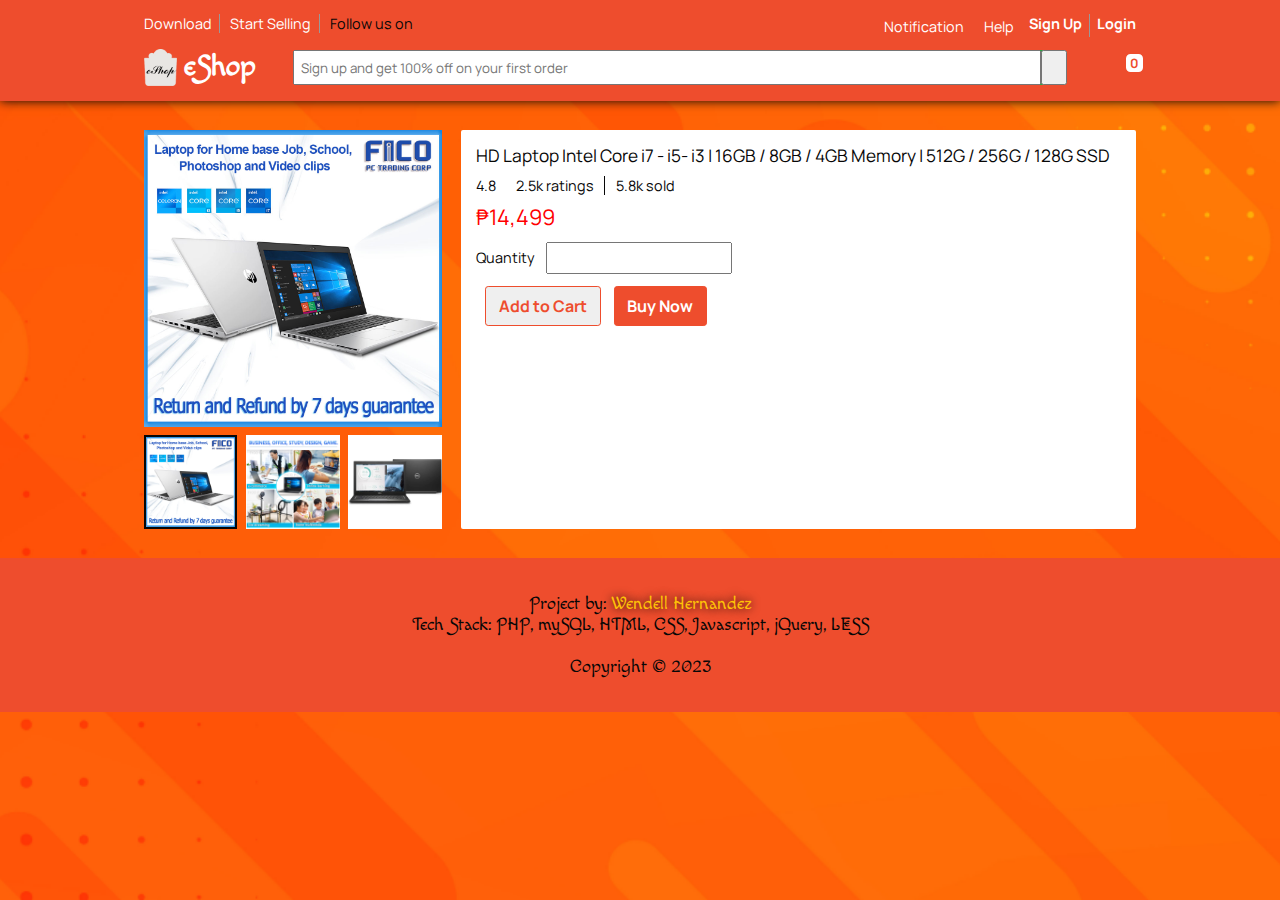
==== products_show.html @ a5fe886d "Finished index page, Products page, Products show page. Started Cart page." ====
<!DOCTYPE html>
<html lang="en">
<head>
    <meta charset="UTF-8">
    <meta name="viewport" content="width=device-width, initial-scale=1.0">
    <title>HD Laptop Intel Core i7 - eShop</title>
    
    <!-- Macondo and Manrope Fonts -->
    <link rel="preconnect" href="https://fonts.googleapis.com">
    <link rel="preconnect" href="https://fonts.gstatic.com" crossorigin>
    <link href="https://fonts.googleapis.com/css2?family=Macondo+Swash+Caps&display=swap" rel="stylesheet">
    <link href="https://fonts.googleapis.com/css2?family=Manrope:wght@200;300;400;500;600;700;800&display=swap" rel="stylesheet">
    
    <!-- Font Awesome CDN -->
    <link rel="stylesheet" href="https://cdnjs.cloudflare.com/ajax/libs/font-awesome/6.5.1/css/all.min.css" integrity="sha512-DTOQO9RWCH3ppGqcWaEA1BIZOC6xxalwEsw9c2QQeAIftl+Vegovlnee1c9QX4TctnWMn13TZye+giMm8e2LwA==" crossorigin="anonymous" referrerpolicy="no-referrer" />
    
    <!-- Favicon and CSS -->
    <link rel="shortcut icon" href="assets/logo.png" type="image/x-icon">
    <link rel="stylesheet" href="styles/style.min.css">
</head>
<body>
    <header>
        <div class="container">
            <div class="uppernav">
                <div class="uppernav-left">
                    <a href="#">Download</a>
                    <a href="#">Start Selling</a>
                    <span>Follow us on</span>
                    <a href="#" class="no-border"><i class="fa-brands fa-facebook"></i></a>
                    <a href="#" class="no-border"><i class="fa-brands fa-instagram"></i></a>
                </div>
                <div class="uppernav-right">
                    <a href="#" class="no-border"><i class="fa-regular fa-bell"></i>&nbsp;&nbsp;Notification</a>
                    <a href="#" class="no-border"><i class="fa-regular fa-circle-question"></i>&nbsp;&nbsp;Help</a>
                    <a href="#" class="link-bold">Sign Up</a>
                    <a href="#" class="link-bold no-border">Login</a>
                </div>
            </div>
            <div class="lowernav">
                <a href="#" class="logo">
                    <img src="assets/logo.png">
                    <h1>eShop</h1>
                </a>
                <form class="search" action="index.php" method="get">
                    <input type="text" name="search" placeholder="Sign up and get 100% off on your first order">
                    <button type="submit">
                        <i class="fa-solid fa-magnifying-glass"></i>
                    </button>
                </form>

                <div class="cart-container">
                    <a href="#" class="cart">
                        <i class="fa-solid fa-cart-shopping"></i>
                        <span>0</span>
                    </a>
                </div>
            </div>
        </div>
    </header>

    <main>
        <div class="productShow-section">
            <div class="productShow-container">
                <div class="image-showcase-wrapper">
                    <div class="image-show">
                        <img src="assets/products/laptop/lap1-show1.jpg">
                    </div>
                    <div class="image-selection-container">
                        <img src="assets/products/laptop/lap1-show1.jpg" class="image-selection-hover">
                        <img src="assets/products/laptop/lap1-show2.jpg">
                        <img src="assets/products/laptop/lap1-show3.jpg">
                    </div>
                </div>
                <div class="product-details-wrapper">
                    <div class="product-details-title">HD Laptop Intel Core i7 - i5- i3 | 16GB / 8GB / 4GB Memory | 512G / 256G / 128G SSD</div>
                    <div class="product-details-rating">
                        <span>4.8&nbsp;</span>
                        <i class="fa-solid fa-star"></i>
                        <i class="fa-solid fa-star"></i>
                        <i class="fa-solid fa-star"></i>
                        <i class="fa-solid fa-star"></i>
                        <i class="fa-solid fa-star"></i>
                        <span>2.5k ratings</span>
                        <span>5.8k sold</span>
                    </div>
                    <div class="product-details-price">
                        &#8369;14,499
                    </div>
                    <div class="product-details-quantity">
                        <span>Quantity</span>
                        <input type="number">
                    </div>
                    <div class="product-details-buttons">
                        <button class="product-details-addcart">
                            <i class="fa-solid fa-cart-plus"></i>
                            Add to Cart
                        </button>
                        <button class="product-details-buynow">Buy Now</button>
                    </div>
                </div>
            </div>
        </div>
    </main>

    <footer>
        Project by: <a href="https://github.com/wendellhernandez" class="footerlink">Wendell Hernandez</a>
        <br>
        Tech Stack: PHP, mySQL, HTML, CSS, Javascript, jQuery, LESS
        <br><br>
        Copyright &copy; 2023
    </footer>

    <script src="https://cdnjs.cloudflare.com/ajax/libs/jquery/3.7.1/jquery.min.js" integrity="sha512-v2CJ7UaYy4JwqLDIrZUI/4hqeoQieOmAZNXBeQyjo21dadnwR+8ZaIJVT8EE2iyI61OV8e6M8PP2/4hpQINQ/g==" crossorigin="anonymous" referrerpolicy="no-referrer"></script>
    <script src="https://cdnjs.cloudflare.com/ajax/libs/popper.js/2.11.8/umd/popper.min.js" integrity="sha512-TPh2Oxlg1zp+kz3nFA0C5vVC6leG/6mm1z9+mA81MI5eaUVqasPLO8Cuk4gMF4gUfP5etR73rgU/8PNMsSesoQ==" crossorigin="anonymous" referrerpolicy="no-referrer"></script>
    <script src="scripts/products_show.js"></script>
</body>
</html>
---- styles/style.min.css ----
*{margin:0;padding:0;box-sizing:border-box;color:#070707;font-family:'Manrope',LatoRegular,-apple-system,BlinkMacSystemFont,"Segoe UI",Roboto,"Helvetica Neue",Arial,"Noto Sans",sans-serif,"Apple Color Emoji","Segoe UI Emoji","Segoe UI Symbol","Noto Color Emoji"}html{scroll-behavior:smooth}body{font-size:.9rem;background-image:url('../assets/home-bg.png');background-size:cover;background-position:center center;background-attachment:fixed}main{font-family:'Manrope',LatoRegular,-apple-system,BlinkMacSystemFont,"Segoe UI",Roboto,"Helvetica Neue",Arial,"Noto Sans",sans-serif,"Apple Color Emoji","Segoe UI Emoji","Segoe UI Symbol","Noto Color Emoji"}input{color:#070707}a{text-decoration:none;color:#ee4d2d;transition:.2s ease;display:inline-block}a:hover{color:#f69d8b}h1,h2,h3,h4,h5,h6{color:#fff}h1 span,h2 span,h3 span,h4 span,h5 span,h6 span{color:#ee4d2d}h1{font-size:1.8rem}h2{font-size:1.35rem}h3{font-size:1.2rem}.container{max-width:992px;margin:0 auto}.sectionb{background-color:#ee4d2d}::-webkit-scrollbar{width:.9rem;height:.9rem}::-webkit-scrollbar-track{background-color:#262626}::-webkit-scrollbar-thumb{background-color:#ee4d2d;border-radius:100vw;border:.15em solid #262626}::-webkit-scrollbar-thumb:hover{background-color:#f2755c}header{background-color:#ee4d2d;width:100%;z-index:1;box-shadow:0 0 10px 0 #070707}header.positionFixed{position:fixed}header .container{padding-block:1em}header .uppernav{text-align:right;margin-bottom:.8em;display:flex;justify-content:space-between}header .uppernav .no-border{border:none}header .uppernav .uppernav-right{display:flex}header .uppernav a{color:#fff;border-right:1px solid #999;padding-inline:.5em}header .uppernav a:hover{color:#fd7e14}header .uppernav a:hover i{color:#fd7e14}header .uppernav a:nth-last-of-type(1){padding-right:0}header .uppernav a:nth-of-type(1){padding-left:0}header .uppernav span{margin-left:.5em}header .uppernav i{font-size:1.2em;transition:.2s ease;color:#fff}header .uppernav i:hover{color:#fd7e14}header .uppernav .link-bold{font-weight:bold}header .lowernav{display:flex;justify-content:space-between;align-items:center}header .lowernav .logo{display:flex;gap:.5em;width:12%}header .lowernav .logo img{height:2.6em}header .lowernav .search{width:78%;display:flex;height:60%;background-color:#28a745;border-radius:.3em}header .lowernav .search input{width:100%;padding:.5em}header .lowernav .search button{cursor:pointer;padding:.2em .8em}header .lowernav .search button:hover{background-color:#fd7e14}header .lowernav .search button:hover i{color:#fff}header .lowernav .search button i{color:#1a1a1a;font-size:1.3em}header .lowernav .cart-container{width:4%;position:relative}header .lowernav .cart-container:hover span{background-color:#fd7e14;color:#fff}header .lowernav .cart-container span{position:absolute;right:-0.7em;top:-0.5em;display:inline-block;color:#ee4d2d;padding:0 .3em;border-radius:.5em;background-color:#fff;font-size:.9em;font-weight:bold;border:2px solid #ee4d2d}header .lowernav .cart{width:100%}header .lowernav .cart i{font-size:1.9em;color:#fff}header h1{font-size:1.8rem;font-family:'Macondo Swash Caps',cursive,LatoRegular,-apple-system,BlinkMacSystemFont,"Segoe UI",Roboto,"Helvetica Neue",Arial,"Noto Sans",sans-serif,"Apple Color Emoji","Segoe UI Emoji","Segoe UI Symbol","Noto Color Emoji"}.padding-section{height:6.7em}.carousel-section .container{width:992px;padding-block:.3em;display:flex;height:100%}.carousel-section .carousel{overflow-x:hidden;width:61%;padding-block:.5em;border-radius:.3em}.carousel-section .slider{width:500%;display:flex;transform:translate(0%);transition:.4s ease-in-out}.carousel-section .slider-content{width:20%;display:flex;justify-content:center}.carousel-section .slider-content .content-left{padding-inline:1em}.carousel-section .slider-content .content-left img{height:15em}.carousel-section .slider-content .content-right{display:flex;flex-direction:column;justify-content:center;gap:.3em}.carousel-section .slider-content .content-right h1{margin-bottom:.2em}.carousel-section .slider-content .content-right button{background-color:#ee4d2d;padding:.5em .8em;width:7em;cursor:pointer;border-radius:.3em;color:#fff;font-weight:bold}.carousel-section .slider-content .content-right button:hover{background-color:#fd7e14}.carousel-section .slider-nav{display:flex;justify-content:center;gap:.5em;margin-top:.6em;cursor:pointer}.carousel-section .slider-nav-button{display:inline-block;width:.6em;height:.6em;background-color:#fff;border-radius:.8em;transition:.2s ease-in-out}.carousel-section .slider-nav-button-active{width:1.2em}.carousel-section .spotlight-container{display:flex;width:39%}.carousel-section .spotlight-container .spotlight{padding:.6em .3em;margin-left:.3em;display:flex;align-items:center;border-radius:.3em;position:relative}.carousel-section .spotlight-container .spotlight-text{position:absolute;background-color:#ffc107;color:#ee4d2d;font-weight:bold;text-transform:uppercase;padding:.1em .4em}.carousel-section .spotlight-container .spotlight-brand{bottom:2.5em;left:0em}.carousel-section .spotlight-container .spotlight-mall{font-weight:normal;color:#fff;background-color:#ee4d2d;text-transform:none;right:0em;top:2.5em}.carousel-section .spotlight-container img{height:15em}.category-section{text-align:center}.category-section .container{padding-block:.7em;width:768px}.category-section h2{margin-bottom:.6em}.category-section .category-container{display:flex;justify-content:center;background-color:#fff;border-radius:.3em;margin-bottom:3em}.category-section .category{display:block;width:12.5%;border-right:1px solid #6c757d;padding:1em}.category-section .category:nth-last-of-type(1){border-right:none}.category-section .category:hover{box-shadow:0 0 10px 0 #070707}.category-section img{width:100%}.category-section p{color:#070707}.category-section .ad-container{display:flex;justify-content:center;gap:.2em}.category-section .ad-container img{width:45%}.newArrivals-section{padding-block:.7em;text-align:center}.newArrivals-section .container{width:30em}.newArrivals-section h2{margin-bottom:.2em}.newArrivals-section p{margin-bottom:.5em}.newArrivals-section .arrivals-container{display:flex;justify-content:space-between}.newArrivals-section .arrivals{width:33%;background-color:#fff;max-height:12em;padding-bottom:.8em}.newArrivals-section .arrivals:hover{box-shadow:0 0 10px 0 #070707}.newArrivals-section .arrivals:nth-of-type(1){border-top-left-radius:.4em;border-bottom-left-radius:.4em}.newArrivals-section .arrivals:nth-last-of-type(1){border-top-right-radius:.4em;border-bottom-right-radius:.4em}.newArrivals-section .arrivals-img{height:90%;display:flex;align-items:center;justify-content:center}.newArrivals-section .arrivals img{max-width:100%;max-height:100%;padding:1em;background-color:#fff;border-top-left-radius:1em;border-top-right-radius:.4em}.newArrivals-section .arrivals p{color:#070707;height:10%}.product-section{padding-top:2em}.product-section .products-wrapper{width:992px;margin:0 auto;display:flex;justify-content:space-between}.product-section .category-wrapper{background-color:#fff;width:18%;padding:1em;border-radius:2px;box-shadow:1px 1px 1px 0 #444;align-self:flex-start}.product-section .filter-title{margin-bottom:1em;color:#070707}.product-section .filter-type{font-weight:bold;margin-bottom:.5em}.product-section .category-name{margin-left:1em;cursor:pointer}.product-section .category-name:hover{border:1px solid #070707;padding-left:1em}.product-section .products-container{width:81%}.product-section .sorting-container{background-color:#fff;padding:.8em 1em;border-radius:2px;box-shadow:1px 1px 1px 0 #444;display:flex;justify-content:space-between}.product-section .sorting-container .sort-button{background-color:#fff;padding:.5em .8em;width:6.7em;cursor:pointer;border-radius:.3em;color:#070707;font-weight:bold;margin-left:.6em}.product-section .sorting-container .sort-button-active{background-color:#ee4d2d;color:#fff}.product-section .sorting-container .sort-button:hover{background-color:#ee4d2d;color:#fff}.product-section .sorting-container-right{display:flex;align-items:center}.product-section .sorting-container-right span{margin-right:1em}.product-section .sorting-container-right button{padding:.5em 1em;cursor:pointer}.product-section .sorting-container-right button.page-turn-inactive{cursor:default}.product-section .item-wrapper{margin-top:.6em;display:flex;justify-content:space-between;flex-wrap:wrap;gap:.6em 0}.product-section .item-container{width:24.2%;background-color:#fff;border-radius:2px;box-shadow:1px 1px 1px 0 #444;cursor:pointer}.product-section .item-container:hover{border:2px solid #070707;border-radius:0px}.product-section .item-container img{width:100%;aspect-ratio:1 / 1;object-fit:cover}.product-section .item-container .item-information{padding:.5em}.product-section .item-container .item-name{font-size:.8em;height:4em;overflow:hidden}.product-section .item-container .item-price{color:red}.product-section .item-container .rating i{color:#ffc107;font-size:.7em}.product-section .item-container .sold-count{font-size:.8em}.product-section .pagination-container{display:flex;justify-content:center;align-items:center;padding:1em;gap:1em}.product-section .pagination-container button{padding:.5em 1em;cursor:pointer}.product-section .pagination-container .pagination-turn-inactive{cursor:default}.product-section .pagination-container .pagination-turn-active{background-color:#ee4d2d;color:#fff;border-radius:2px}.productShow-section{padding-block:2em}.productShow-section .productShow-container{width:992px;margin:0 auto;display:flex;justify-content:space-between}.productShow-section .productShow-container .image-showcase-wrapper{width:30%}.productShow-section .productShow-container .image-showcase-wrapper .image-show{margin-bottom:.3em}.productShow-section .productShow-container .image-showcase-wrapper .image-show img{width:100%;aspect-ratio:1/1;object-fit:cover}.productShow-section .productShow-container .image-showcase-wrapper .image-selection-container{display:flex;justify-content:space-between}.productShow-section .productShow-container .image-showcase-wrapper .image-selection-container img{width:31.4%;aspect-ratio:1/1;object-fit:cover;cursor:pointer}.productShow-section .productShow-container .image-showcase-wrapper .image-selection-container .image-selection-hover{border:2px solid #070707}.productShow-section .productShow-container .product-details-wrapper{width:68%;background-color:#fff;padding:1em;border-radius:2px}.productShow-section .productShow-container .product-details-wrapper .product-details-title{font-size:1.2em;margin-bottom:.5em}.productShow-section .productShow-container .product-details-wrapper .product-details-rating{margin-bottom:.5em}.productShow-section .productShow-container .product-details-wrapper .product-details-rating i{color:#ffc107;font-size:.8em}.productShow-section .productShow-container .product-details-wrapper .product-details-rating span:nth-of-type(2){margin-left:1em}.productShow-section .productShow-container .product-details-wrapper .product-details-rating span:nth-of-type(3){margin-left:.5em;border-left:1px solid #070707;padding-left:.7em}.productShow-section .productShow-container .product-details-wrapper .product-details-price{font-size:1.5em;color:red;margin-bottom:.5em}.productShow-section .productShow-container .product-details-wrapper .product-details-quantity{margin-bottom:.8em}.productShow-section .productShow-container .product-details-wrapper .product-details-quantity input{padding:.4em;margin-left:.6em}.productShow-section .productShow-container .product-details-wrapper .product-details-buttons button{padding:.5em .8em;cursor:pointer;border-radius:.2em;font-weight:bold;margin-left:.6em;font-size:1rem}.productShow-section .productShow-container .product-details-wrapper .product-details-buttons .product-details-addcart{border:1px solid #ee4d2d;color:#ee4d2d}.productShow-section .productShow-container .product-details-wrapper .product-details-buttons .product-details-addcart i{color:#ee4d2d}.productShow-section .productShow-container .product-details-wrapper .product-details-buttons .product-details-addcart:hover{background-color:#fff}.productShow-section .productShow-container .product-details-wrapper .product-details-buttons .product-details-buynow{background-color:#ee4d2d;color:#fff;border:none;border:1px solid #ee4d2d}.productShow-section .productShow-container .product-details-wrapper .product-details-buttons .product-details-buynow:hover{background-color:#fd7e14}footer{text-align:center;padding:2em;background:#ee4d2d;font-family:'Macondo Swash Caps',cursive,LatoRegular,-apple-system,BlinkMacSystemFont,"Segoe UI",Roboto,"Helvetica Neue",Arial,"Noto Sans",sans-serif,"Apple Color Emoji","Segoe UI Emoji","Segoe UI Symbol","Noto Color Emoji";font-size:1.1rem}footer a.footerlink{font-family:'Macondo Swash Caps',cursive,LatoRegular,-apple-system,BlinkMacSystemFont,"Segoe UI",Roboto,"Helvetica Neue",Arial,"Noto Sans",sans-serif,"Apple Color Emoji","Segoe UI Emoji","Segoe UI Symbol","Noto Color Emoji";color:#ffc107;text-shadow:#070707 0 0 10px}footer a.footerlink:hover{transform:scale(1.1)}
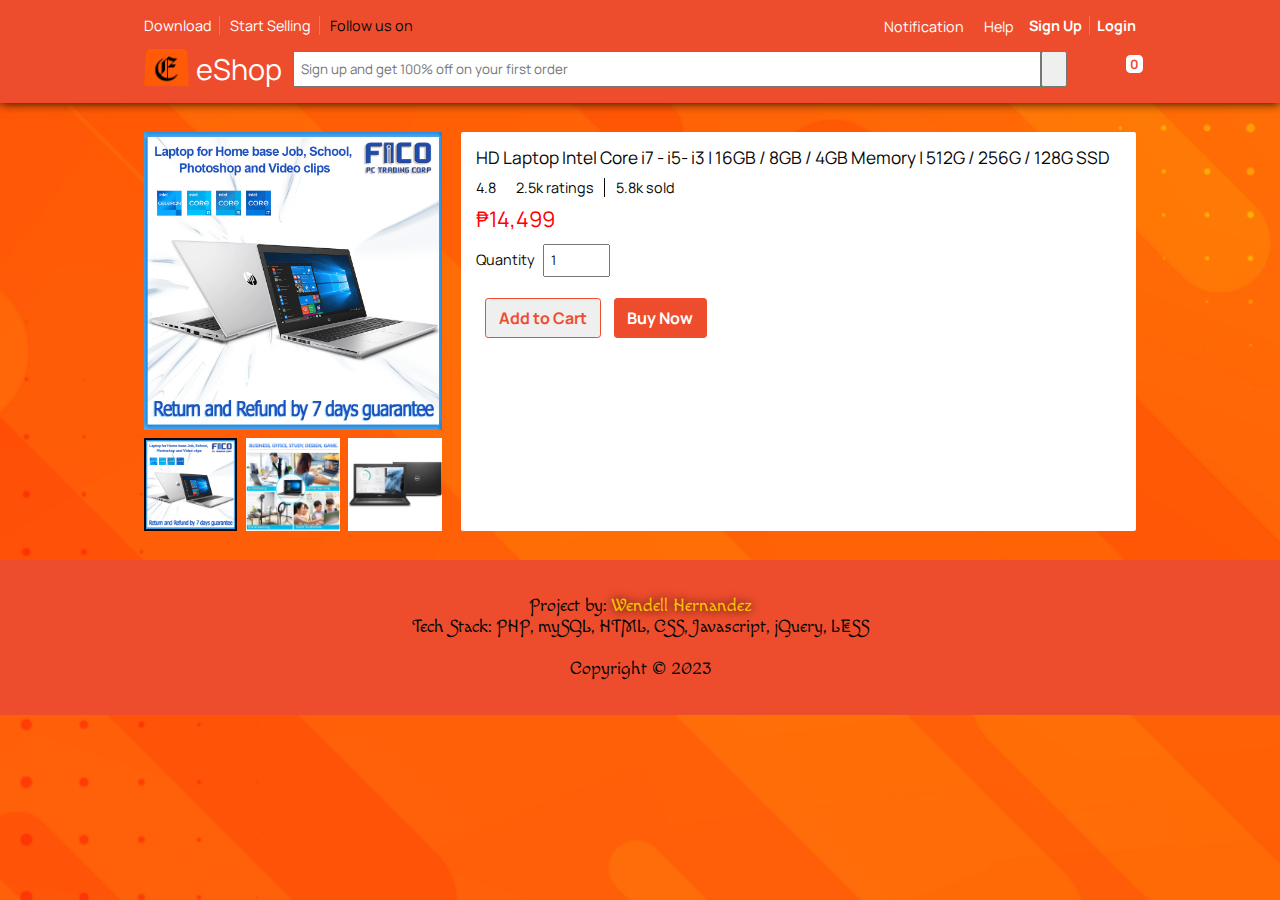
==== commit a2ecd9bb: "Finished all fronted and procedural backend php for signup,login,index and account page" ====
--- a/products_show.html
+++ b/products_show.html
@@ -88,7 +88,7 @@
                     </div>
                     <div class="product-details-quantity">
                         <span>Quantity</span>
-                        <input type="number">
+                        <input type="number" value="1">
                     </div>
                     <div class="product-details-buttons">
                         <button class="product-details-addcart">
--- a/styles/style.min.css
+++ b/styles/style.min.css
@@ -1 +1 @@
-*{margin:0;padding:0;box-sizing:border-box;color:#070707;font-family:'Manrope',LatoRegular,-apple-system,BlinkMacSystemFont,"Segoe UI",Roboto,"Helvetica Neue",Arial,"Noto Sans",sans-serif,"Apple Color Emoji","Segoe UI Emoji","Segoe UI Symbol","Noto Color Emoji"}html{scroll-behavior:smooth}body{font-size:.9rem;background-image:url('../assets/home-bg.png');background-size:cover;background-position:center center;background-attachment:fixed}main{font-family:'Manrope',LatoRegular,-apple-system,BlinkMacSystemFont,"Segoe UI",Roboto,"Helvetica Neue",Arial,"Noto Sans",sans-serif,"Apple Color Emoji","Segoe UI Emoji","Segoe UI Symbol","Noto Color Emoji"}input{color:#070707}a{text-decoration:none;color:#ee4d2d;transition:.2s ease;display:inline-block}a:hover{color:#f69d8b}h1,h2,h3,h4,h5,h6{color:#fff}h1 span,h2 span,h3 span,h4 span,h5 span,h6 span{color:#ee4d2d}h1{font-size:1.8rem}h2{font-size:1.35rem}h3{font-size:1.2rem}.container{max-width:992px;margin:0 auto}.sectionb{background-color:#ee4d2d}::-webkit-scrollbar{width:.9rem;height:.9rem}::-webkit-scrollbar-track{background-color:#262626}::-webkit-scrollbar-thumb{background-color:#ee4d2d;border-radius:100vw;border:.15em solid #262626}::-webkit-scrollbar-thumb:hover{background-color:#f2755c}header{background-color:#ee4d2d;width:100%;z-index:1;box-shadow:0 0 10px 0 #070707}header.positionFixed{position:fixed}header .container{padding-block:1em}header .uppernav{text-align:right;margin-bottom:.8em;display:flex;justify-content:space-between}header .uppernav .no-border{border:none}header .uppernav .uppernav-right{display:flex}header .uppernav a{color:#fff;border-right:1px solid #999;padding-inline:.5em}header .uppernav a:hover{color:#fd7e14}header .uppernav a:hover i{color:#fd7e14}header .uppernav a:nth-last-of-type(1){padding-right:0}header .uppernav a:nth-of-type(1){padding-left:0}header .uppernav span{margin-left:.5em}header .uppernav i{font-size:1.2em;transition:.2s ease;color:#fff}header .uppernav i:hover{color:#fd7e14}header .uppernav .link-bold{font-weight:bold}header .lowernav{display:flex;justify-content:space-between;align-items:center}header .lowernav .logo{display:flex;gap:.5em;width:12%}header .lowernav .logo img{height:2.6em}header .lowernav .search{width:78%;display:flex;height:60%;background-color:#28a745;border-radius:.3em}header .lowernav .search input{width:100%;padding:.5em}header .lowernav .search button{cursor:pointer;padding:.2em .8em}header .lowernav .search button:hover{background-color:#fd7e14}header .lowernav .search button:hover i{color:#fff}header .lowernav .search button i{color:#1a1a1a;font-size:1.3em}header .lowernav .cart-container{width:4%;position:relative}header .lowernav .cart-container:hover span{background-color:#fd7e14;color:#fff}header .lowernav .cart-container span{position:absolute;right:-0.7em;top:-0.5em;display:inline-block;color:#ee4d2d;padding:0 .3em;border-radius:.5em;background-color:#fff;font-size:.9em;font-weight:bold;border:2px solid #ee4d2d}header .lowernav .cart{width:100%}header .lowernav .cart i{font-size:1.9em;color:#fff}header h1{font-size:1.8rem;font-family:'Macondo Swash Caps',cursive,LatoRegular,-apple-system,BlinkMacSystemFont,"Segoe UI",Roboto,"Helvetica Neue",Arial,"Noto Sans",sans-serif,"Apple Color Emoji","Segoe UI Emoji","Segoe UI Symbol","Noto Color Emoji"}.padding-section{height:6.7em}.carousel-section .container{width:992px;padding-block:.3em;display:flex;height:100%}.carousel-section .carousel{overflow-x:hidden;width:61%;padding-block:.5em;border-radius:.3em}.carousel-section .slider{width:500%;display:flex;transform:translate(0%);transition:.4s ease-in-out}.carousel-section .slider-content{width:20%;display:flex;justify-content:center}.carousel-section .slider-content .content-left{padding-inline:1em}.carousel-section .slider-content .content-left img{height:15em}.carousel-section .slider-content .content-right{display:flex;flex-direction:column;justify-content:center;gap:.3em}.carousel-section .slider-content .content-right h1{margin-bottom:.2em}.carousel-section .slider-content .content-right button{background-color:#ee4d2d;padding:.5em .8em;width:7em;cursor:pointer;border-radius:.3em;color:#fff;font-weight:bold}.carousel-section .slider-content .content-right button:hover{background-color:#fd7e14}.carousel-section .slider-nav{display:flex;justify-content:center;gap:.5em;margin-top:.6em;cursor:pointer}.carousel-section .slider-nav-button{display:inline-block;width:.6em;height:.6em;background-color:#fff;border-radius:.8em;transition:.2s ease-in-out}.carousel-section .slider-nav-button-active{width:1.2em}.carousel-section .spotlight-container{display:flex;width:39%}.carousel-section .spotlight-container .spotlight{padding:.6em .3em;margin-left:.3em;display:flex;align-items:center;border-radius:.3em;position:relative}.carousel-section .spotlight-container .spotlight-text{position:absolute;background-color:#ffc107;color:#ee4d2d;font-weight:bold;text-transform:uppercase;padding:.1em .4em}.carousel-section .spotlight-container .spotlight-brand{bottom:2.5em;left:0em}.carousel-section .spotlight-container .spotlight-mall{font-weight:normal;color:#fff;background-color:#ee4d2d;text-transform:none;right:0em;top:2.5em}.carousel-section .spotlight-container img{height:15em}.category-section{text-align:center}.category-section .container{padding-block:.7em;width:768px}.category-section h2{margin-bottom:.6em}.category-section .category-container{display:flex;justify-content:center;background-color:#fff;border-radius:.3em;margin-bottom:3em}.category-section .category{display:block;width:12.5%;border-right:1px solid #6c757d;padding:1em}.category-section .category:nth-last-of-type(1){border-right:none}.category-section .category:hover{box-shadow:0 0 10px 0 #070707}.category-section img{width:100%}.category-section p{color:#070707}.category-section .ad-container{display:flex;justify-content:center;gap:.2em}.category-section .ad-container img{width:45%}.newArrivals-section{padding-block:.7em;text-align:center}.newArrivals-section .container{width:30em}.newArrivals-section h2{margin-bottom:.2em}.newArrivals-section p{margin-bottom:.5em}.newArrivals-section .arrivals-container{display:flex;justify-content:space-between}.newArrivals-section .arrivals{width:33%;background-color:#fff;max-height:12em;padding-bottom:.8em}.newArrivals-section .arrivals:hover{box-shadow:0 0 10px 0 #070707}.newArrivals-section .arrivals:nth-of-type(1){border-top-left-radius:.4em;border-bottom-left-radius:.4em}.newArrivals-section .arrivals:nth-last-of-type(1){border-top-right-radius:.4em;border-bottom-right-radius:.4em}.newArrivals-section .arrivals-img{height:90%;display:flex;align-items:center;justify-content:center}.newArrivals-section .arrivals img{max-width:100%;max-height:100%;padding:1em;background-color:#fff;border-top-left-radius:1em;border-top-right-radius:.4em}.newArrivals-section .arrivals p{color:#070707;height:10%}.product-section{padding-top:2em}.product-section .products-wrapper{width:992px;margin:0 auto;display:flex;justify-content:space-between}.product-section .category-wrapper{background-color:#fff;width:18%;padding:1em;border-radius:2px;box-shadow:1px 1px 1px 0 #444;align-self:flex-start}.product-section .filter-title{margin-bottom:1em;color:#070707}.product-section .filter-type{font-weight:bold;margin-bottom:.5em}.product-section .category-name{margin-left:1em;cursor:pointer}.product-section .category-name:hover{border:1px solid #070707;padding-left:1em}.product-section .products-container{width:81%}.product-section .sorting-container{background-color:#fff;padding:.8em 1em;border-radius:2px;box-shadow:1px 1px 1px 0 #444;display:flex;justify-content:space-between}.product-section .sorting-container .sort-button{background-color:#fff;padding:.5em .8em;width:6.7em;cursor:pointer;border-radius:.3em;color:#070707;font-weight:bold;margin-left:.6em}.product-section .sorting-container .sort-button-active{background-color:#ee4d2d;color:#fff}.product-section .sorting-container .sort-button:hover{background-color:#ee4d2d;color:#fff}.product-section .sorting-container-right{display:flex;align-items:center}.product-section .sorting-container-right span{margin-right:1em}.product-section .sorting-container-right button{padding:.5em 1em;cursor:pointer}.product-section .sorting-container-right button.page-turn-inactive{cursor:default}.product-section .item-wrapper{margin-top:.6em;display:flex;justify-content:space-between;flex-wrap:wrap;gap:.6em 0}.product-section .item-container{width:24.2%;background-color:#fff;border-radius:2px;box-shadow:1px 1px 1px 0 #444;cursor:pointer}.product-section .item-container:hover{border:2px solid #070707;border-radius:0px}.product-section .item-container img{width:100%;aspect-ratio:1 / 1;object-fit:cover}.product-section .item-container .item-information{padding:.5em}.product-section .item-container .item-name{font-size:.8em;height:4em;overflow:hidden}.product-section .item-container .item-price{color:red}.product-section .item-container .rating i{color:#ffc107;font-size:.7em}.product-section .item-container .sold-count{font-size:.8em}.product-section .pagination-container{display:flex;justify-content:center;align-items:center;padding:1em;gap:1em}.product-section .pagination-container button{padding:.5em 1em;cursor:pointer}.product-section .pagination-container .pagination-turn-inactive{cursor:default}.product-section .pagination-container .pagination-turn-active{background-color:#ee4d2d;color:#fff;border-radius:2px}.productShow-section{padding-block:2em}.productShow-section .productShow-container{width:992px;margin:0 auto;display:flex;justify-content:space-between}.productShow-section .productShow-container .image-showcase-wrapper{width:30%}.productShow-section .productShow-container .image-showcase-wrapper .image-show{margin-bottom:.3em}.productShow-section .productShow-container .image-showcase-wrapper .image-show img{width:100%;aspect-ratio:1/1;object-fit:cover}.productShow-section .productShow-container .image-showcase-wrapper .image-selection-container{display:flex;justify-content:space-between}.productShow-section .productShow-container .image-showcase-wrapper .image-selection-container img{width:31.4%;aspect-ratio:1/1;object-fit:cover;cursor:pointer}.productShow-section .productShow-container .image-showcase-wrapper .image-selection-container .image-selection-hover{border:2px solid #070707}.productShow-section .productShow-container .product-details-wrapper{width:68%;background-color:#fff;padding:1em;border-radius:2px}.productShow-section .productShow-container .product-details-wrapper .product-details-title{font-size:1.2em;margin-bottom:.5em}.productShow-section .productShow-container .product-details-wrapper .product-details-rating{margin-bottom:.5em}.productShow-section .productShow-container .product-details-wrapper .product-details-rating i{color:#ffc107;font-size:.8em}.productShow-section .productShow-container .product-details-wrapper .product-details-rating span:nth-of-type(2){margin-left:1em}.productShow-section .productShow-container .product-details-wrapper .product-details-rating span:nth-of-type(3){margin-left:.5em;border-left:1px solid #070707;padding-left:.7em}.productShow-section .productShow-container .product-details-wrapper .product-details-price{font-size:1.5em;color:red;margin-bottom:.5em}.productShow-section .productShow-container .product-details-wrapper .product-details-quantity{margin-bottom:.8em}.productShow-section .productShow-container .product-details-wrapper .product-details-quantity input{padding:.4em;margin-left:.6em}.productShow-section .productShow-container .product-details-wrapper .product-details-buttons button{padding:.5em .8em;cursor:pointer;border-radius:.2em;font-weight:bold;margin-left:.6em;font-size:1rem}.productShow-section .productShow-container .product-details-wrapper .product-details-buttons .product-details-addcart{border:1px solid #ee4d2d;color:#ee4d2d}.productShow-section .productShow-container .product-details-wrapper .product-details-buttons .product-details-addcart i{color:#ee4d2d}.productShow-section .productShow-container .product-details-wrapper .product-details-buttons .product-details-addcart:hover{background-color:#fff}.productShow-section .productShow-container .product-details-wrapper .product-details-buttons .product-details-buynow{background-color:#ee4d2d;color:#fff;border:none;border:1px solid #ee4d2d}.productShow-section .productShow-container .product-details-wrapper .product-details-buttons .product-details-buynow:hover{background-color:#fd7e14}footer{text-align:center;padding:2em;background:#ee4d2d;font-family:'Macondo Swash Caps',cursive,LatoRegular,-apple-system,BlinkMacSystemFont,"Segoe UI",Roboto,"Helvetica Neue",Arial,"Noto Sans",sans-serif,"Apple Color Emoji","Segoe UI Emoji","Segoe UI Symbol","Noto Color Emoji";font-size:1.1rem}footer a.footerlink{font-family:'Macondo Swash Caps',cursive,LatoRegular,-apple-system,BlinkMacSystemFont,"Segoe UI",Roboto,"Helvetica Neue",Arial,"Noto Sans",sans-serif,"Apple Color Emoji","Segoe UI Emoji","Segoe UI Symbol","Noto Color Emoji";color:#ffc107;text-shadow:#070707 0 0 10px}footer a.footerlink:hover{transform:scale(1.1)}+*{margin:0;padding:0;box-sizing:border-box;color:#070707;font-family:'Manrope',LatoRegular,-apple-system,BlinkMacSystemFont,"Segoe UI",Roboto,"Helvetica Neue",Arial,"Noto Sans",sans-serif,"Apple Color Emoji","Segoe UI Emoji","Segoe UI Symbol","Noto Color Emoji"}html{scroll-behavior:smooth}body{font-size:.9rem;background-image:url('../assets/home-bg.png');background-size:cover;background-position:center center;background-attachment:fixed}main{font-family:'Manrope',LatoRegular,-apple-system,BlinkMacSystemFont,"Segoe UI",Roboto,"Helvetica Neue",Arial,"Noto Sans",sans-serif,"Apple Color Emoji","Segoe UI Emoji","Segoe UI Symbol","Noto Color Emoji"}input{color:#070707}a{text-decoration:none;color:#ee4d2d;transition:.2s ease;display:inline-block}a:hover{color:#f69d8b}h1,h2,h3,h4,h5,h6{color:#fff;font-weight:400}h1{font-size:1.8rem}h2{font-size:1.35rem}h3{font-size:1.2rem}.container{max-width:992px;margin:0 auto}.sectionb{background-color:#ee4d2d}::-webkit-scrollbar{width:.9rem;height:.9rem}::-webkit-scrollbar-track{background-color:#888}::-webkit-scrollbar-thumb{background-color:#222}::-webkit-scrollbar-thumb:hover{background-color:#333}header{background-color:#ee4d2d;width:100%;z-index:1;box-shadow:0 0 10px 0 #070707}header.positionFixed{position:fixed}header .container{padding-block:1em}header .uppernav{text-align:right;margin-bottom:.8em;display:flex;justify-content:space-between;align-items:center}header .uppernav .no-border{border:none}header .uppernav .uppernav-right{display:flex;align-items:center}header .uppernav a{color:#fff;border-right:1px solid #999;padding-inline:.5em}header .uppernav a:hover{color:#fd7e14}header .uppernav a:hover i{color:#fd7e14}header .uppernav a:nth-last-of-type(1){padding-right:0}header .uppernav a:nth-of-type(1){padding-left:0}header .uppernav span{margin-left:.5em}header .uppernav i{font-size:1.2em;transition:.2s ease;color:#fff}header .uppernav i:hover{color:#fd7e14}header .uppernav .link-bold{font-weight:bold}header .uppernav input{margin-left:.5em;color:#070707;cursor:pointer;border:none;background:none}header .uppernav input:hover{color:#fd7e14}header .lowernav{display:flex;justify-content:space-between;align-items:center}header .lowernav .logo{display:flex;gap:.5em;width:12%}header .lowernav .logo img{height:2.6em}header .lowernav .search{width:78%;display:flex;height:60%;background-color:#28a745;border-radius:.3em}header .lowernav .search input{width:100%;padding:.5em}header .lowernav .search button{cursor:pointer;padding:.2em .8em}header .lowernav .search button:hover{background-color:#fd7e14}header .lowernav .search button:hover i{color:#fff}header .lowernav .search button i{color:#1a1a1a;font-size:1.3em}header .lowernav .cart-container{width:4%;position:relative}header .lowernav .cart-container:hover span{background-color:#fd7e14;color:#fff}header .lowernav .cart-container span{position:absolute;right:-0.7em;top:-0.5em;display:inline-block;color:#ee4d2d;padding:0 .3em;border-radius:.5em;background-color:#fff;font-size:.9em;font-weight:bold;border:2px solid #ee4d2d}header .lowernav .cart{width:100%}header .lowernav .cart i{font-size:1.9em;color:#fff}header h1{font-size:1.8rem}.padding-section{height:6.7em}.carousel-section .container{width:992px;padding-block:.3em;display:flex;height:100%}.carousel-section .carousel{overflow-x:hidden;width:61%;padding-block:.5em;border-radius:.3em}.carousel-section .slider{width:500%;display:flex;transform:translate(0%);transition:.4s ease-in-out}.carousel-section .slider-content{width:20%;display:flex;justify-content:center}.carousel-section .slider-content .content-left{padding-inline:1em}.carousel-section .slider-content .content-left img{height:15em}.carousel-section .slider-content .content-right{display:flex;flex-direction:column;justify-content:center;gap:.3em}.carousel-section .slider-content .content-right h1{margin-bottom:.2em}.carousel-section .slider-content .content-right button{background-color:#ee4d2d;padding:.5em .8em;width:7em;cursor:pointer;border-radius:.3em;color:#fff;font-weight:bold}.carousel-section .slider-content .content-right button:hover{background-color:#fd7e14}.carousel-section .slider-nav{display:flex;justify-content:center;gap:.5em;margin-top:.6em;cursor:pointer}.carousel-section .slider-nav-button{display:inline-block;width:.6em;height:.6em;background-color:#fff;border-radius:.8em;transition:.2s ease-in-out}.carousel-section .slider-nav-button-active{width:1.2em}.carousel-section .spotlight-container{display:flex;width:39%}.carousel-section .spotlight-container .spotlight{padding:.6em .3em;margin-left:.3em;display:flex;align-items:center;border-radius:.3em;position:relative}.carousel-section .spotlight-container .spotlight-text{position:absolute;background-color:#ffc107;color:#ee4d2d;font-weight:bold;text-transform:uppercase;padding:.1em .4em}.carousel-section .spotlight-container .spotlight-brand{bottom:2.5em;left:0em}.carousel-section .spotlight-container .spotlight-mall{font-weight:normal;color:#fff;background-color:#ee4d2d;text-transform:none;right:0em;top:2.5em}.carousel-section .spotlight-container img{height:15em}.category-section{text-align:center}.category-section .container{padding-block:.7em;width:768px}.category-section h2{margin-bottom:.6em}.category-section .category-container{display:flex;justify-content:center;background-color:#fff;border-radius:.3em;margin-bottom:3em}.category-section .category{display:block;width:12.5%;border-right:1px solid #6c757d;padding:1em}.category-section .category:nth-last-of-type(1){border-right:none}.category-section .category:hover{box-shadow:0 0 10px 0 #070707}.category-section img{width:100%}.category-section p{color:#070707}.category-section .ad-container{display:flex;justify-content:center;gap:.2em}.category-section .ad-container img{width:45%}.newArrivals-section{padding-block:.7em;text-align:center}.newArrivals-section .container{width:30em}.newArrivals-section h2{margin-bottom:.2em}.newArrivals-section p{margin-bottom:.5em}.newArrivals-section .arrivals-container{display:flex;justify-content:space-between}.newArrivals-section .arrivals{width:33%;background-color:#fff;max-height:12em;padding-bottom:.8em}.newArrivals-section .arrivals:hover{box-shadow:0 0 10px 0 #070707}.newArrivals-section .arrivals:nth-of-type(1){border-top-left-radius:.4em;border-bottom-left-radius:.4em}.newArrivals-section .arrivals:nth-last-of-type(1){border-top-right-radius:.4em;border-bottom-right-radius:.4em}.newArrivals-section .arrivals-img{height:90%;display:flex;align-items:center;justify-content:center}.newArrivals-section .arrivals img{max-width:100%;max-height:100%;padding:1em;background-color:#fff;border-top-left-radius:1em;border-top-right-radius:.4em}.newArrivals-section .arrivals p{color:#070707;height:10%}.product-section{padding-top:2em}.product-section .products-wrapper{width:992px;margin:0 auto;display:flex;justify-content:space-between}.product-section .category-wrapper{background-color:#fff;width:18%;padding:1em;border-radius:2px;box-shadow:1px 1px 1px 0 #444;align-self:flex-start}.product-section .filter-title{margin-bottom:1em;color:#070707}.product-section .filter-type{font-weight:bold;margin-bottom:.5em}.product-section .category-name{margin-left:1em;cursor:pointer}.product-section .category-name:hover{border:1px solid #070707;padding-left:1em}.product-section .products-container{width:81%}.product-section .sorting-container{background-color:#fff;padding:.8em 1em;border-radius:2px;box-shadow:1px 1px 1px 0 #444;display:flex;justify-content:space-between}.product-section .sorting-container .sort-button{background-color:#fff;padding:.5em .8em;width:6.7em;cursor:pointer;border-radius:.3em;color:#070707;font-weight:bold;margin-left:.6em}.product-section .sorting-container .sort-button-active{background-color:#ee4d2d;color:#fff}.product-section .sorting-container .sort-button:hover{background-color:#ee4d2d;color:#fff}.product-section .sorting-container-right{display:flex;align-items:center}.product-section .sorting-container-right span{margin-right:1em}.product-section .sorting-container-right button{padding:.5em 1em;cursor:pointer}.product-section .sorting-container-right button.page-turn-inactive{cursor:default}.product-section .item-wrapper{margin-top:.6em;display:flex;justify-content:space-between;flex-wrap:wrap;gap:.6em 0}.product-section .item-container{width:24.2%;background-color:#fff;border-radius:2px;box-shadow:1px 1px 1px 0 #444;cursor:pointer}.product-section .item-container:hover{border:2px solid #070707;border-radius:0px}.product-section .item-container img{width:100%;aspect-ratio:1 / 1;object-fit:cover}.product-section .item-container .item-information{padding:.5em}.product-section .item-container .item-name{font-size:.8em;height:4em;overflow:hidden}.product-section .item-container .item-price{color:red}.product-section .item-container .rating i{color:#ffc107;font-size:.7em}.product-section .item-container .sold-count{font-size:.8em}.product-section .pagination-container{display:flex;justify-content:center;align-items:center;padding:1em;gap:1em}.product-section .pagination-container button{padding:.5em 1em;cursor:pointer}.product-section .pagination-container .pagination-turn-inactive{cursor:default}.product-section .pagination-container .pagination-turn-active{background-color:#ee4d2d;color:#fff;border-radius:2px}.productShow-section{padding-block:2em}.productShow-section .productShow-container{width:992px;margin:0 auto;display:flex;justify-content:space-between}.productShow-section .productShow-container .image-showcase-wrapper{width:30%}.productShow-section .productShow-container .image-showcase-wrapper .image-show{margin-bottom:.3em}.productShow-section .productShow-container .image-showcase-wrapper .image-show img{width:100%;aspect-ratio:1/1;object-fit:cover}.productShow-section .productShow-container .image-showcase-wrapper .image-selection-container{display:flex;justify-content:space-between}.productShow-section .productShow-container .image-showcase-wrapper .image-selection-container img{width:31.4%;aspect-ratio:1/1;object-fit:cover;cursor:pointer}.productShow-section .productShow-container .image-showcase-wrapper .image-selection-container .image-selection-hover{border:2px solid #070707}.productShow-section .productShow-container .product-details-wrapper{width:68%;background-color:#fff;padding:1em;border-radius:2px}.productShow-section .productShow-container .product-details-wrapper .product-details-title{font-size:1.2em;margin-bottom:.5em}.productShow-section .productShow-container .product-details-wrapper .product-details-rating{margin-bottom:.5em}.productShow-section .productShow-container .product-details-wrapper .product-details-rating i{color:#ffc107;font-size:.8em}.productShow-section .productShow-container .product-details-wrapper .product-details-rating span:nth-of-type(2){margin-left:1em}.productShow-section .productShow-container .product-details-wrapper .product-details-rating span:nth-of-type(3){margin-left:.5em;border-left:1px solid #070707;padding-left:.7em}.productShow-section .productShow-container .product-details-wrapper .product-details-price{font-size:1.5em;color:red;margin-bottom:.5em}.productShow-section .productShow-container .product-details-wrapper .product-details-quantity{margin-bottom:1.5em}.productShow-section .productShow-container .product-details-wrapper .product-details-quantity input{padding:.4em;margin-left:.4em;width:5em}.productShow-section .productShow-container .product-details-wrapper .product-details-buttons button{padding:.5em .8em;cursor:pointer;border-radius:.2em;font-weight:bold;margin-left:.6em;font-size:1rem}.productShow-section .productShow-container .product-details-wrapper .product-details-buttons .product-details-addcart{border:1px solid #ee4d2d;color:#ee4d2d}.productShow-section .productShow-container .product-details-wrapper .product-details-buttons .product-details-addcart i{color:#ee4d2d}.productShow-section .productShow-container .product-details-wrapper .product-details-buttons .product-details-addcart:hover{background-color:#fff}.productShow-section .productShow-container .product-details-wrapper .product-details-buttons .product-details-buynow{background-color:#ee4d2d;color:#fff;border:none;border:1px solid #ee4d2d}.productShow-section .productShow-container .product-details-wrapper .product-details-buttons .product-details-buynow:hover{background-color:#fd7e14}.cart-section{padding-block:2em}.cart-section .cart-wrapper{width:992px;margin:0 auto}.cart-section .cart-uppertitle-wrapper{background-color:#fff;padding:1em;border-radius:2px;border-bottom:1px solid #6c757d;display:flex;margin-bottom:.2em}.cart-section .cart-uppertitle-wrapper div{width:15%;text-align:center}.cart-section .cart-uppertitle-wrapper div:nth-of-type(1){width:60%;text-align:left}.cart-section .cart-product-wrapper{background-color:#fff;border-radius:2px;border-bottom:1px solid #6c757d;padding:1em;display:flex;flex-direction:column;gap:1em;margin-bottom:.2em}.cart-section .cart-product-wrapper .cart-product-container{display:flex;align-items:center}.cart-section .cart-product-wrapper .cart-product-container div{width:15%;text-align:center}.cart-section .cart-product-wrapper .cart-product-container div:nth-of-type(1){width:60%;text-align:left;display:flex;gap:1em;align-items:center;cursor:pointer}.cart-section .cart-product-wrapper .cart-product-container div:nth-of-type(1) img{height:5em;aspect-ratio:1/1;object-fit:cover}.cart-section .cart-product-wrapper .cart-product-container div input{width:4em;padding:.3em}.cart-section .cart-product-wrapper .cart-product-container .cart-product-update{cursor:pointer;color:red;font-weight:bold;display:inline-block;margin-bottom:.7em}.cart-section .cart-product-wrapper .cart-product-container .cart-product-delete{cursor:pointer}.cart-section .cart-checkout-wrapper{background-color:#fff;padding:1em;border-radius:2px;border-bottom:1px solid #6c757d;display:flex;justify-content:end;align-items:center}.cart-section .cart-checkout-wrapper .cart-checkout-total{color:red;margin-inline:1em;font-size:1.2rem}.cart-section .cart-checkout-wrapper button{background-color:#ee4d2d;padding:.5em .8em;width:7em;cursor:pointer;border-radius:.3em;color:#fff}.cart-section .cart-checkout-wrapper button:hover{background-color:#fd7e14}.login-header-section{background-color:#fff;padding-block:1em}.login-header-section .login-header-container{width:992px;margin:0 auto}.login-header-section .login-header-logo{display:flex}.login-header-section .login-header-logo img{height:3em}.login-header-section .login-header-logo h1:nth-of-type(1){margin-left:.1em;color:#ee4d2d}.login-header-section .login-header-logo h1:nth-of-type(2){margin-left:.6em;color:#070707;font-weight:400}.login-main-section{padding-block:4em;background-color:#ee4d2d}.login-main-section .login-main-container{margin:0 auto;width:992px;display:flex;justify-content:center;gap:5em}.login-main-section .login-main-left{text-align:center;width:40%;cursor:default}.login-main-section .login-main-left h1{font-size:3.6rem;margin-bottom:.7em}.login-main-section .login-main-left h2{font-size:1.7rem}.login-main-section .login-main-right{background-color:#fff;padding:1.8em;border-radius:3px;width:40%;align-self:flex-start}.login-main-section .login-main-right .login-form-top{display:flex;justify-content:space-between;margin-bottom:1em}.login-main-section .login-main-right .login-form-top h2{color:#070707}.login-main-section .login-main-right .login-form-top img{cursor:pointer}.login-main-section .login-main-right form{display:flex;flex-direction:column}.login-main-section .login-main-right form input,.login-main-section .login-main-right form label{margin-bottom:.5em}.login-main-section .login-main-right form input{padding:.7em}.login-main-section .login-main-right form input[type='submit']{background-color:#ee4d2d;cursor:pointer;border:1px solid #ee4d2d;color:#fff;border-radius:2px;margin-block:1.7em}.login-main-section .login-main-right form input[type='submit']:hover{background-color:#fd7e14}.login-main-section .login-main-right .login-form-warning{color:red;text-align:center;margin-bottom:1.5em;text-transform:uppercase;font-weight:bold}.login-main-section .login-main-right .login-form-haveAccount{text-align:center;color:#aaa}.login-download-section{background-color:#f5f5f5;padding:4em;text-align:center}.login-download-section p{font-weight:bold;margin-bottom:1em}.account-main-section{padding-block:4em;background-color:#ee4d2d}.account-main-section .account-main-container{margin:0 auto;width:992px;display:flex;justify-content:center;gap:1em}.account-main-section .account-main-left{background-color:#fff;padding:1.8em;border-radius:3px;width:40%;align-self:flex-start;text-align:center}.account-main-section .account-main-left .account-form-top span{display:inline-block;margin-bottom:.5em}.account-main-section .account-main-left h2{margin-bottom:1em;color:#070707;font-weight:bold}.account-main-section .account-main-left p{color:#555}.account-main-section .account-main-left img{width:13em;aspect-ratio:1/1;object-fit:cover;border-radius:100vw;margin-bottom:1em;cursor:pointer}.account-main-section .account-main-left span{font-weight:bold}.account-main-section .account-main-left button{cursor:pointer;background:none;border:none;color:red}.account-main-section .account-main-left button:hover{color:#fd7e14}.account-main-section .account-main-left .account-form-noaddress{color:red}.account-main-section .account-main-right{background-color:#fff;padding:1.8em;border-radius:3px;width:40%;align-self:flex-start;display:none}.account-main-section .account-main-right .account-form-top{display:flex;justify-content:space-between;margin-bottom:1em}.account-main-section .account-main-right .account-form-top h2{color:#070707;font-weight:bold}.account-main-section .account-main-right form{display:flex;flex-direction:column}.account-main-section .account-main-right form input,.account-main-section .account-main-right form label{margin-bottom:.5em}.account-main-section .account-main-right form input{padding:.7em}.account-main-section .account-main-right form input[type='submit']{background-color:#ee4d2d;cursor:pointer;border:1px solid #ee4d2d;color:#fff;border-radius:2px;margin-block:1.7em}.account-main-section .account-main-right form input[type='submit']:hover{background-color:#fd7e14}.account-main-section .account-main-right form p{text-align:center;color:#aaa}footer{text-align:center;padding:2em;background:#ee4d2d;font-family:'Macondo Swash Caps',cursive,LatoRegular,-apple-system,BlinkMacSystemFont,"Segoe UI",Roboto,"Helvetica Neue",Arial,"Noto Sans",sans-serif,"Apple Color Emoji","Segoe UI Emoji","Segoe UI Symbol","Noto Color Emoji";font-size:1.1rem}footer a.footerlink{font-family:'Macondo Swash Caps',cursive,LatoRegular,-apple-system,BlinkMacSystemFont,"Segoe UI",Roboto,"Helvetica Neue",Arial,"Noto Sans",sans-serif,"Apple Color Emoji","Segoe UI Emoji","Segoe UI Symbol","Noto Color Emoji";color:#ffc107;text-shadow:#070707 0 0 10px}footer a.footerlink:hover{transform:scale(1.1)}